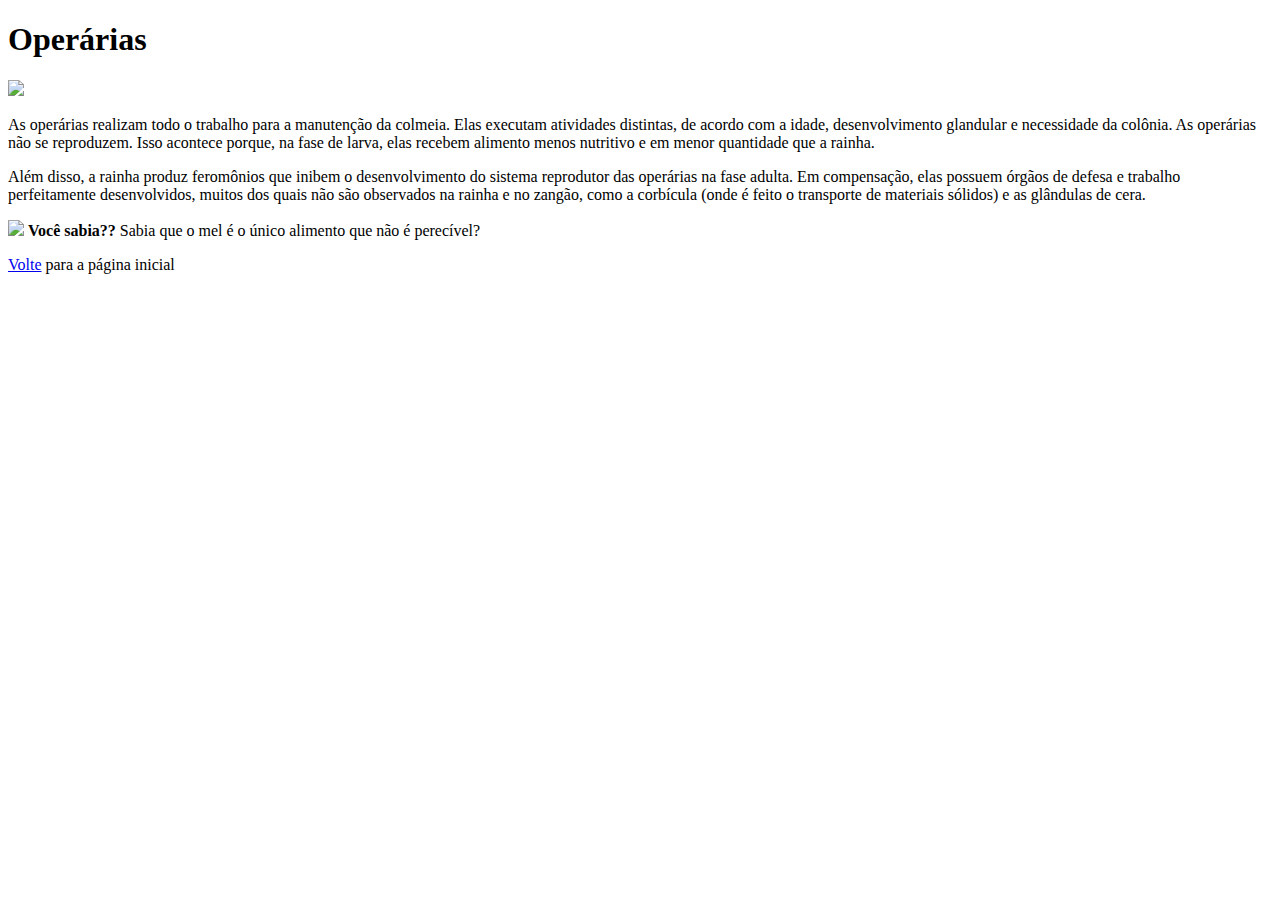
==== operarias.html @ aaf7f5ae "Exercise" ====
<!DOCTYPE html>
<html>
  <head>
    <meta charset="utf-8">
    <title>Operárias</title>
  </head>
  <body>
    <h1>Operárias</h1>
    <img src="imgs/operaria.png" class="casta-de-abelha">
    <p>As operárias realizam todo o trabalho para a manutenção da colmeia.
      Elas executam atividades distintas, de acordo com a idade,
      desenvolvimento glandular e necessidade da colônia. As operárias não
      se reproduzem. Isso acontece porque, na fase de larva, elas recebem
      alimento menos nutritivo e em menor quantidade que a rainha.
    </p>
    <p>Além disso, a rainha produz feromônios que inibem o desenvolvimento
      do sistema reprodutor das operárias na fase adulta. Em compensação,
      elas possuem órgãos de defesa e trabalho perfeitamente desenvolvidos,
      muitos dos quais não são observados na rainha e no zangão, como a
      corbícula (onde é feito o transporte de materiais sólidos) e as
      glândulas de cera.
    </p>
    <p class="curiosidade">
      <img src="imgs/icone-curiosidade.png" class="icone-curiosidade">
      <strong>Você sabia??</strong> Sabia que o mel é o único alimento
      que não é perecível?
    </p>
    <p>
      <a href="index.html">Volte</a> para a página inicial
    </p>
  </body>
</html>
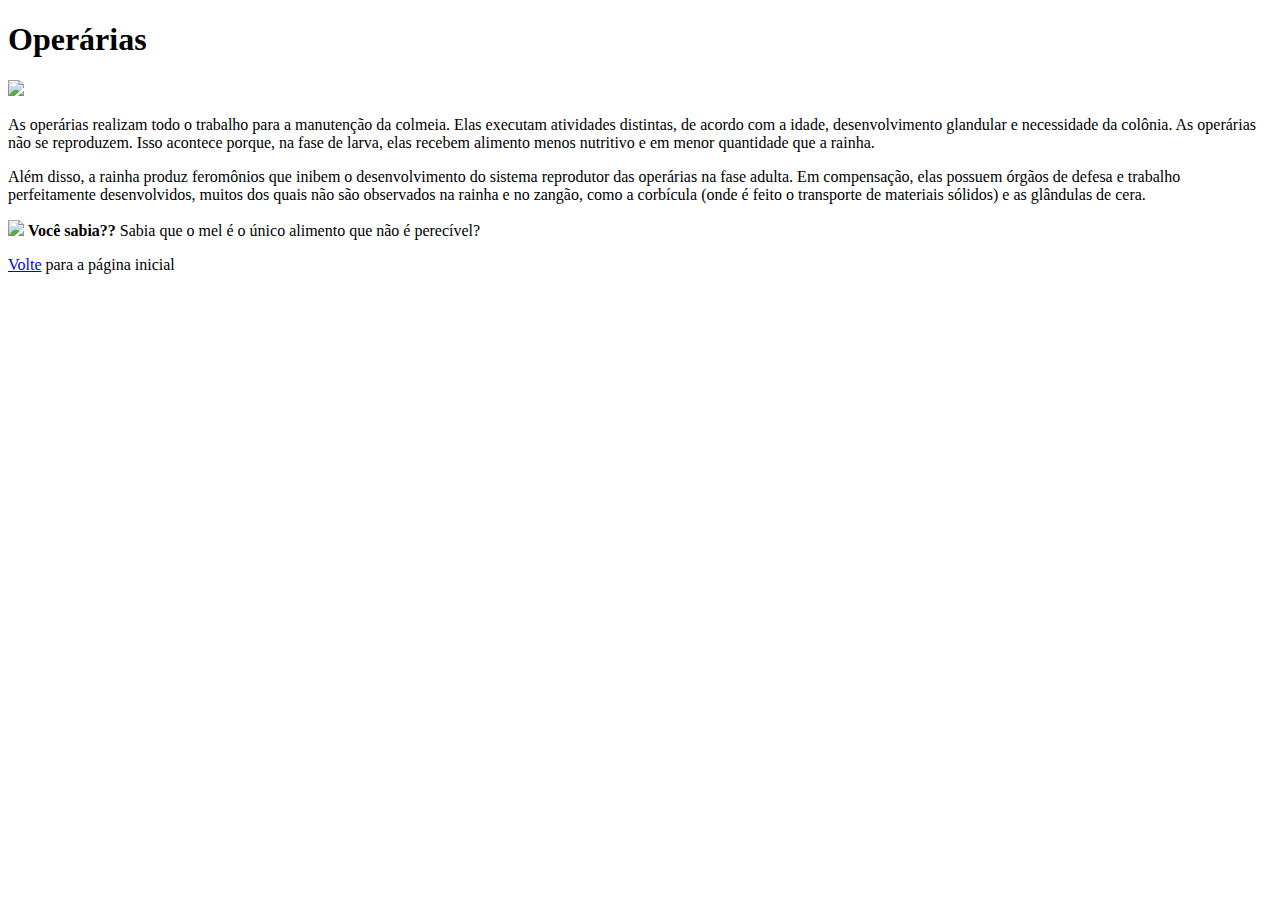
==== commit 2371d2ba: "Fixes missing stuff on sln" ====
--- a/operarias.html
+++ b/operarias.html
@@ -3,10 +3,11 @@
   <head>
     <meta charset="utf-8">
     <title>Operárias</title>
+    <link rel="stylesheet" href="estilos.css">
   </head>
   <body>
     <h1>Operárias</h1>
-    <img src="imgs/operaria.png" class="casta-de-abelha">
+    <img src="imgs/operaria.png" class="casta-de-abelha" id="casta-operaria">
     <p>As operárias realizam todo o trabalho para a manutenção da colmeia.
       Elas executam atividades distintas, de acordo com a idade,
       desenvolvimento glandular e necessidade da colônia. As operárias não
@@ -25,7 +26,7 @@
       <strong>Você sabia??</strong> Sabia que o mel é o único alimento
       que não é perecível?
     </p>
-    <p>
+    <p class="voltar">
       <a href="index.html">Volte</a> para a página inicial
     </p>
   </body>
